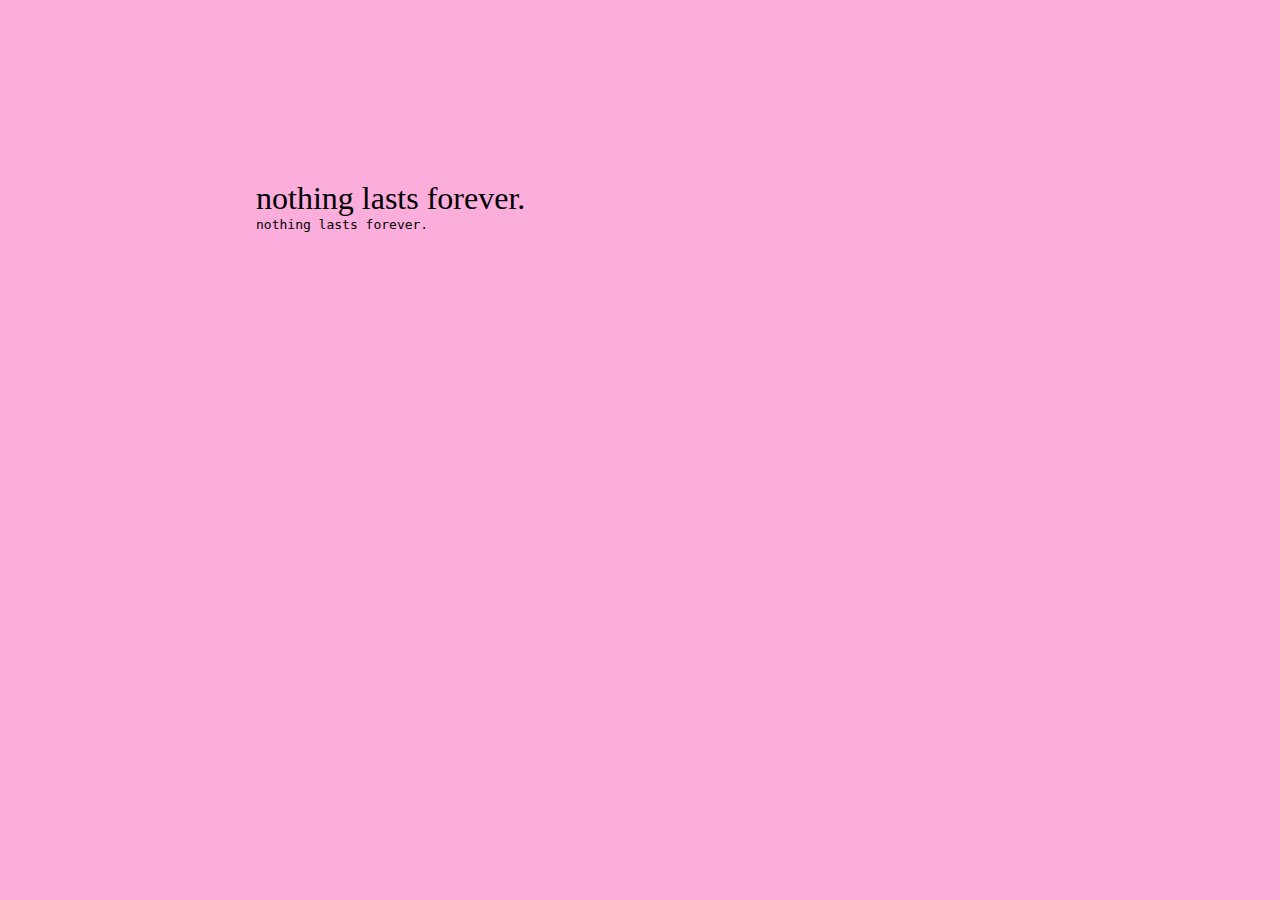
==== droqever2/pages/404-page.html @ 9a151759 "changes to droqever2" ====
<!DOCTYPE html>
<html>
	<head>
		<title>droqever</title>
		<style>
			body {
				transition: background-color 9s ease-in-out;
				background-color: #ffffff;
			}
			div#message {
				position:absolute;
				left:50vw; top:20vh;
				width:60vw; margin-left:-30vw;
				text-align:justify;
				min-width:400px;
				max-width:640px;
			}
			.pecita {
				font-family: Pecita; src: url('Pecita.otf');
				font-size: 2em;
			}
			.notpecita {
				font-family: monospace;
				font-size: 1em
			}
			div#message a {
				text-decoration: underline;
				color: black;
			}
			div#message a:hover {
				text-decoration: none;
				background-color: black;
				color: white;
				cursor: crosshair;
			}
			div.section {
				margin-bottom: 2em;
			}
		</style>
	</head>
	<body>
		<div id="message">
			<div class="section" id="section1">
				<div class="pecita">nothing lasts forever.</div>
				<div class="notpecita">nothing lasts forever.</div>
			</div>
			<div class="section" id="section2">
				<div class="pecita">you are on “droqever.com,” maybe looking for a game? well . . . sometimes these links expire. dat's life.</div>
				<div class="notpecita">you are on “droqever.com,” maybe looking for a game? well . . . sometimes these links expire. dat's life.</div>
			</div>
			<div class="section" id="section3">
				<div class="pecita">want more games?<br/>lookit
					<a href='https://droqen.itch.io/'>droqen.itch.io</a> or maybe follow me on like,
					<a href='https://twitter.com/droqen'>twitter</a>, or
					<a href='https://mastodon.social/@droqen'>mastodon</a>, or
					<a href='https://cohost.org/droqen'>cohost</a>, or
					<a href='https://www.instagram.com/droqen2'>instagram</a>, or
					<a href='https://bsky.app/profile/droqen.bsky.social'>bluesky</a>, or one o' those other fuckin' websites.</div>
				<div class="notpecita">want more games?<br/>lookit
					<a href='https://droqen.itch.io/'>droqen.itch.io</a> or maybe follow me on like,
					<a href='https://twitter.com/droqen'>twitter</a>, or
					<a href='https://mastodon.social/@droqen'>mastodon</a>, or
					<a href='https://cohost.org/droqen'>cohost</a>, or
					<a href='https://www.instagram.com/droqen2'>instagram</a>, or
					<a href='https://bsky.app/profile/droqen.bsky.social'>bluesky</a>, or one o' those other . . . websites.</div>
			</div>
			<div class="section" id="section4">
				<div class="pecita">~love, droqen.</div>
				<!-- <div class="notpecita">~love, droqen.</div> -->
			</div>
		</div>
		<script>
			function getRandomColor() {
				var letters = 'ABCDEF'; // '0123456789ABCDEF';
				var numletters = 6; // 16
				var color = '#';
				for (var i = 0; i < 6; i++) {
					color += letters[Math.floor(Math.random() * numletters)];
				}
				return color;
			}
			document.body.style.backgroundColor = getRandomColor();
			setTimeout(() => {
				document.body.style.backgroundColor = getRandomColor();
				setInterval(() => {
					document.body.style.backgroundColor = getRandomColor();
				}, 10000);
			}, 1);
			
			[
				["section2",1500],
				["section3",5500],
				["section4",8000],
			].forEach((sectionArray) => {
				var section = document.getElementById(sectionArray[0]);
				section.style.opacity = 0;
				section.style.pointerEvents = 'none';
				setTimeout(() => {
					section.style.transition = 'opacity 1s ease';
					section.style.opacity = 1;
					section.style.pointerEvents = '';
				}, sectionArray[1]);
			});
		</script>
	</body>
</html>
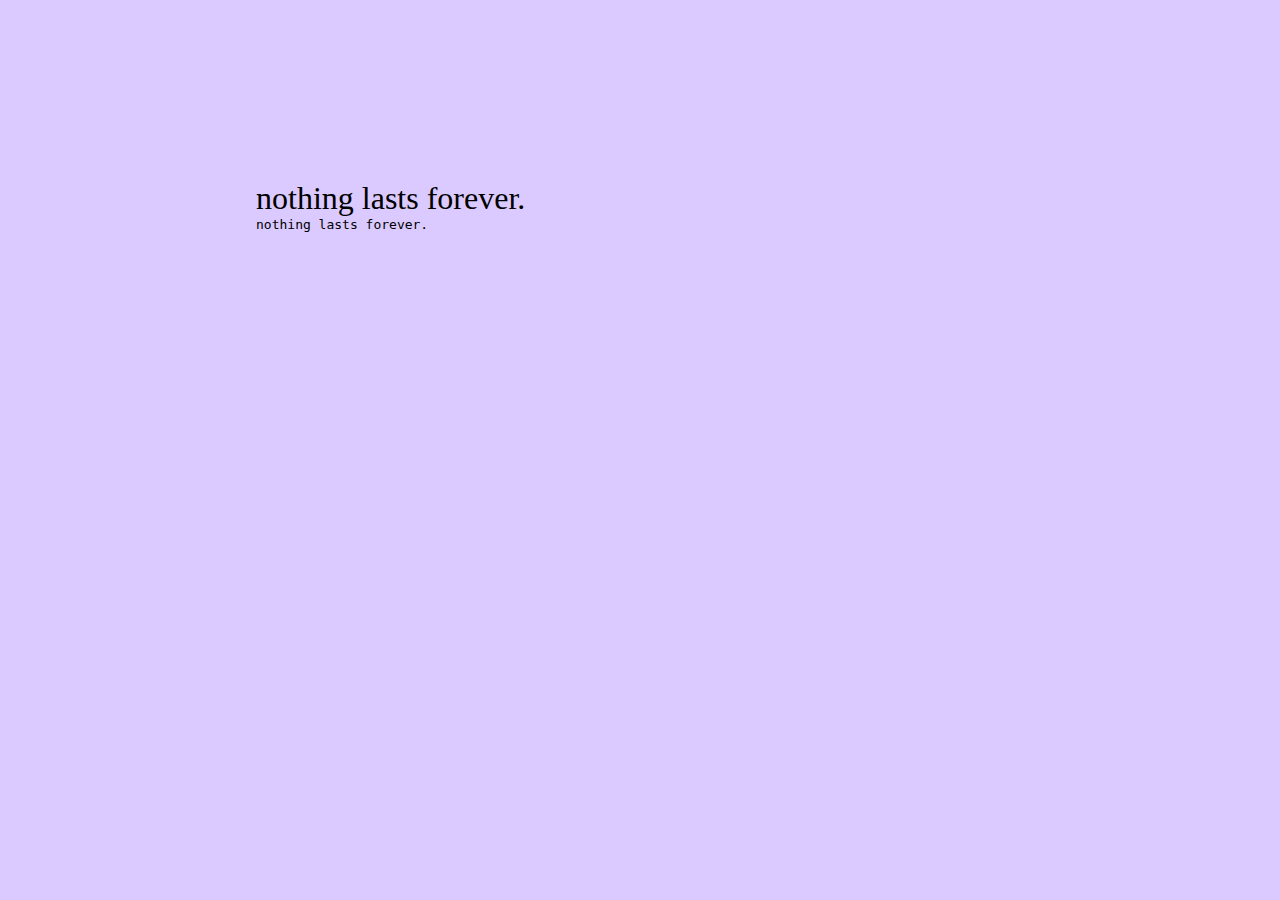
==== commit c3db8742: "bg colours, formatting on game page" ====
--- a/droqever2/pages/404-page.html
+++ b/droqever2/pages/404-page.html
@@ -86,7 +86,8 @@
 					document.body.style.backgroundColor = getRandomColor();
 				}, 10000);
 			}, 1);
-			
+		</script>
+		<script>	
 			[
 				["section2",1500],
 				["section3",5500],
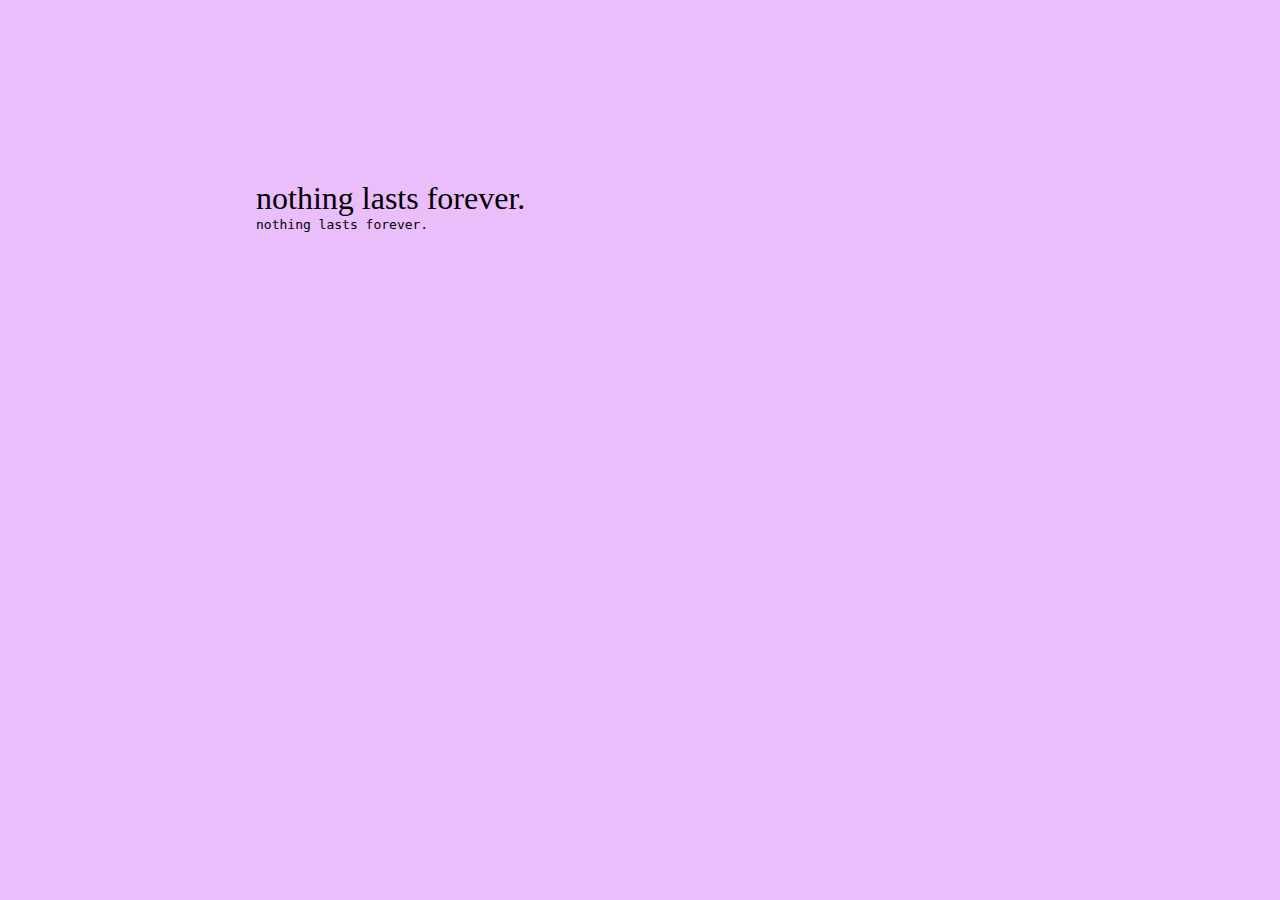
==== commit b835085a: "Pecita works on ios now" ====
--- a/droqever2/pages/404-page.html
+++ b/droqever2/pages/404-page.html
@@ -3,6 +3,10 @@
 	<head>
 		<title>droqever</title>
 		<style>
+			@font-face {
+				font-family: Pecita;
+				src: url("Pecita.otf") format("opentype");
+			}
 			body {
 				transition: background-color 9s ease-in-out;
 				background-color: #ffffff;
@@ -16,7 +20,7 @@
 				max-width:640px;
 			}
 			.pecita {
-				font-family: Pecita; src: url('Pecita.otf');
+				font-family: Pecita;
 				font-size: 2em;
 			}
 			.notpecita {
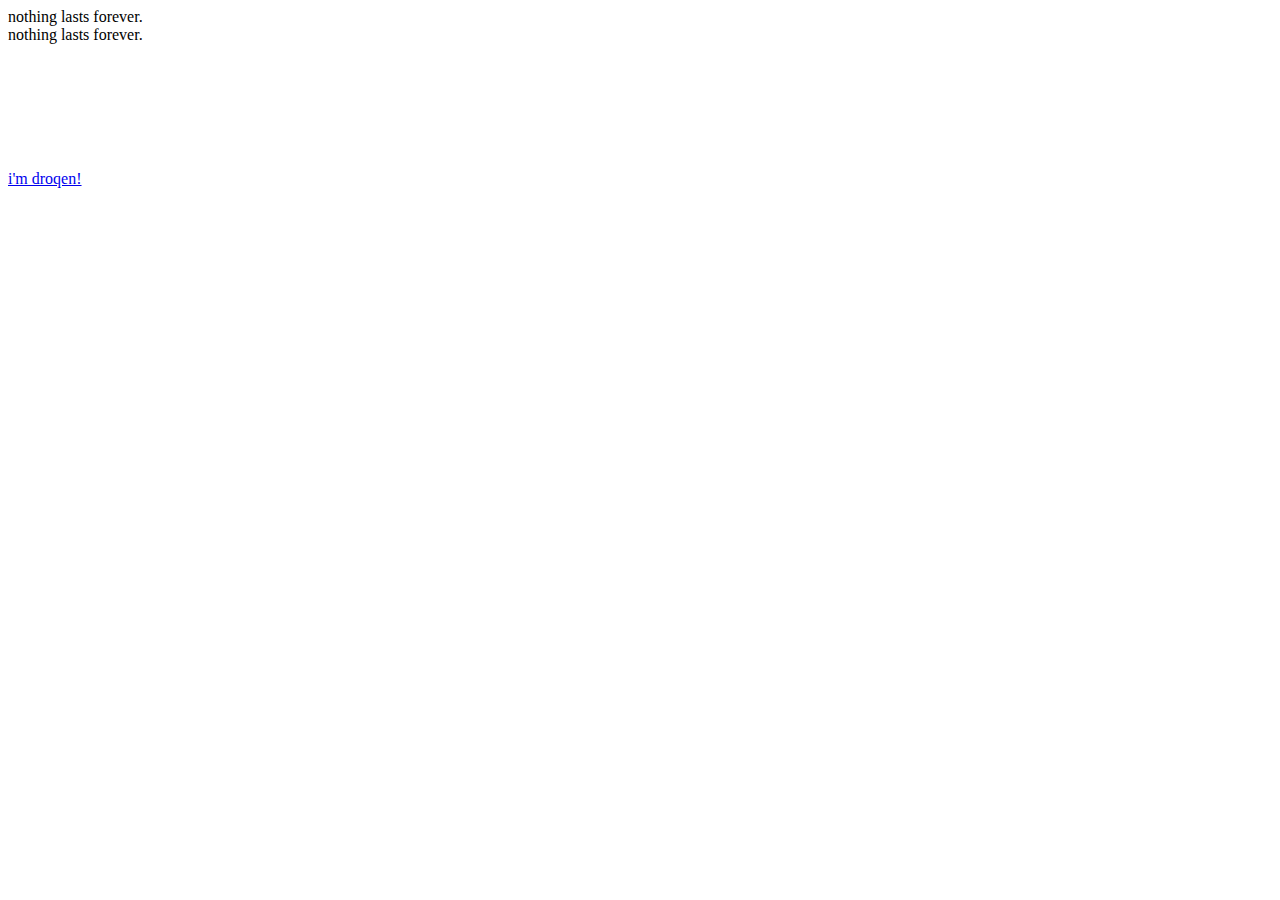
==== commit 9c99b7c2: "i can now upload games and edit them :)" ====
--- a/droqever2/pages/404-page.html
+++ b/droqever2/pages/404-page.html
@@ -1,46 +1,12 @@
 <!DOCTYPE html>
-<html>
+<html lang="en">
 	<head>
+		<meta charset="utf-8">
+		<meta name="HandheldFriendly" content="True">
+		<meta name="MobileOptimized" content="320">
+		<meta name="viewport" content="width=device-width, user-scalable=no, initial-scale=1.0">
+		<link rel="stylesheet" href="/scripts/corestyle.css">
 		<title>droqever</title>
-		<style>
-			@font-face {
-				font-family: Pecita;
-				src: url("Pecita.otf") format("opentype");
-			}
-			body {
-				transition: background-color 9s ease-in-out;
-				background-color: #ffffff;
-			}
-			div#message {
-				position:absolute;
-				left:50vw; top:20vh;
-				width:60vw; margin-left:-30vw;
-				text-align:justify;
-				min-width:400px;
-				max-width:640px;
-			}
-			.pecita {
-				font-family: Pecita;
-				font-size: 2em;
-			}
-			.notpecita {
-				font-family: monospace;
-				font-size: 1em
-			}
-			div#message a {
-				text-decoration: underline;
-				color: black;
-			}
-			div#message a:hover {
-				text-decoration: none;
-				background-color: black;
-				color: white;
-				cursor: crosshair;
-			}
-			div.section {
-				margin-bottom: 2em;
-			}
-		</style>
 	</head>
 	<body>
 		<div id="message">
@@ -59,38 +25,25 @@
 					<a href='https://mastodon.social/@droqen'>mastodon</a>, or
 					<a href='https://cohost.org/droqen'>cohost</a>, or
 					<a href='https://www.instagram.com/droqen2'>instagram</a>, or
-					<a href='https://bsky.app/profile/droqen.bsky.social'>bluesky</a>, or one o' those other fuckin' websites.</div>
+					<a href='https://bsky.app/profile/droqen.bsky.social'>bluesky</a>, or any number of other places on the internet . . .</div>
 				<div class="notpecita">want more games?<br/>lookit
 					<a href='https://droqen.itch.io/'>droqen.itch.io</a> or maybe follow me on like,
 					<a href='https://twitter.com/droqen'>twitter</a>, or
 					<a href='https://mastodon.social/@droqen'>mastodon</a>, or
 					<a href='https://cohost.org/droqen'>cohost</a>, or
 					<a href='https://www.instagram.com/droqen2'>instagram</a>, or
-					<a href='https://bsky.app/profile/droqen.bsky.social'>bluesky</a>, or one o' those other . . . websites.</div>
+					<a href='https://bsky.app/profile/droqen.bsky.social'>bluesky</a>, or any number of other places on the internet . . .</div>
 			</div>
 			<div class="section" id="section4">
 				<div class="pecita">~love, droqen.</div>
 				<!-- <div class="notpecita">~love, droqen.</div> -->
 			</div>
+			
 		</div>
-		<script>
-			function getRandomColor() {
-				var letters = 'ABCDEF'; // '0123456789ABCDEF';
-				var numletters = 6; // 16
-				var color = '#';
-				for (var i = 0; i < 6; i++) {
-					color += letters[Math.floor(Math.random() * numletters)];
-				}
-				return color;
-			}
-			document.body.style.backgroundColor = getRandomColor();
-			setTimeout(() => {
-				document.body.style.backgroundColor = getRandomColor();
-				setInterval(() => {
-					document.body.style.backgroundColor = getRandomColor();
-				}, 10000);
-			}, 1);
-		</script>
+
+		<div id="imdroqen"><a href='/droqen.php'>i'm droqen!</a></div>
+
+		<script src="/scripts/cycling_pastel_bg.js"></script>
 		<script>	
 			[
 				["section2",1500],
@@ -107,5 +60,6 @@
 				}, sectionArray[1]);
 			});
 		</script>
+
 	</body>
 </html>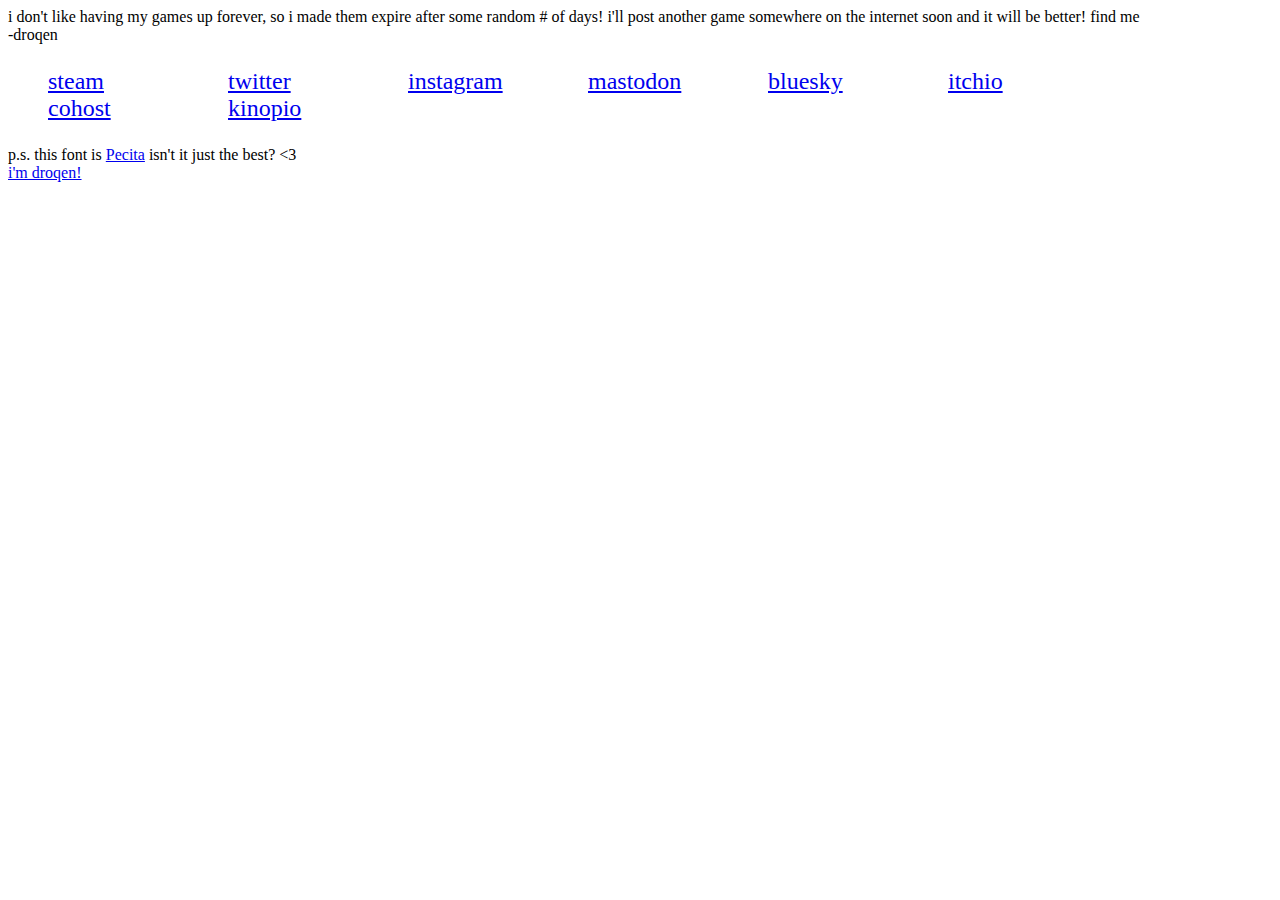
==== commit 8fdc9298: "took myself less sdamn seriouslyt" ====
--- a/droqever2/pages/404-page.html
+++ b/droqever2/pages/404-page.html
@@ -10,56 +10,28 @@
 	</head>
 	<body>
 		<div id="message">
-			<div class="section" id="section1">
-				<div class="pecita">nothing lasts forever.</div>
-				<div class="notpecita">nothing lasts forever.</div>
-			</div>
-			<div class="section" id="section2">
-				<div class="pecita">you are on “droqever.com,” maybe looking for a game? well . . . sometimes these links expire. dat's life.</div>
-				<div class="notpecita">you are on “droqever.com,” maybe looking for a game? well . . . sometimes these links expire. dat's life.</div>
-			</div>
-			<div class="section" id="section3">
-				<div class="pecita">want more games?<br/>lookit
-					<a href='https://droqen.itch.io/'>droqen.itch.io</a> or maybe follow me on like,
-					<a href='https://twitter.com/droqen'>twitter</a>, or
-					<a href='https://mastodon.social/@droqen'>mastodon</a>, or
-					<a href='https://cohost.org/droqen'>cohost</a>, or
-					<a href='https://www.instagram.com/droqen2'>instagram</a>, or
-					<a href='https://bsky.app/profile/droqen.bsky.social'>bluesky</a>, or any number of other places on the internet . . .</div>
-				<div class="notpecita">want more games?<br/>lookit
-					<a href='https://droqen.itch.io/'>droqen.itch.io</a> or maybe follow me on like,
-					<a href='https://twitter.com/droqen'>twitter</a>, or
-					<a href='https://mastodon.social/@droqen'>mastodon</a>, or
-					<a href='https://cohost.org/droqen'>cohost</a>, or
-					<a href='https://www.instagram.com/droqen2'>instagram</a>, or
-					<a href='https://bsky.app/profile/droqen.bsky.social'>bluesky</a>, or any number of other places on the internet . . .</div>
-			</div>
-			<div class="section" id="section4">
-				<div class="pecita">~love, droqen.</div>
-				<!-- <div class="notpecita">~love, droqen.</div> -->
-			</div>
-			
+			i don't like having my games up forever, so i made them expire after some random # of days!
+			i'll post another game somewhere on the internet soon and it will be better! find me<br/>
+			-droqen<br/>
+			<ul class="pecita" id="alllinks" style="font-size: 1.5em; text-align: left;">
+				<div style='display:inline-block; width:180px;'><a href='https://droqen.itch.io/'>itchio</a></div>
+				<div style='display:inline-block; width:180px;'><a href='https://twitter.com/droqen'>twitter</a></div>
+				<div style='display:inline-block; width:180px;'><a href='https://mastodon.social/@droqen'>mastodon</a></div>
+				<div style='display:inline-block; width:180px;'><a href='https://cohost.org/droqen'>cohost</a></div>
+				<div style='display:inline-block; width:180px;'><a href='https://www.instagram.com/droqen2'>instagram</a></div>
+				<div style='display:inline-block; width:180px;'><a href='https://bsky.app/profile/droqen.bsky.social'>bluesky</a></div>
+				<div style='display:inline-block; width:180px;'><a href='https://kinopio.club/droqen-entrance-c6rgUnlHCH8386yogunZ-'>kinopio</a></div>
+				<div style='display:inline-block; width:180px;'><a href='https://store.steampowered.com/developer/droqen'>steam</a></div>
+			</ul>
+			p.s. this font is <a href='https://pecita.eu/' style="font-family: Pecita;">Pecita</a> isn't it just the best? <3
 		</div>
-
 		<div id="imdroqen"><a href='/droqen.php'>i'm droqen!</a></div>
-
 		<script src="/scripts/cycling_pastel_bg.js"></script>
-		<script>	
-			[
-				["section2",1500],
-				["section3",5500],
-				["section4",8000],
-			].forEach((sectionArray) => {
-				var section = document.getElementById(sectionArray[0]);
-				section.style.opacity = 0;
-				section.style.pointerEvents = 'none';
-				setTimeout(() => {
-					section.style.transition = 'opacity 1s ease';
-					section.style.opacity = 1;
-					section.style.pointerEvents = '';
-				}, sectionArray[1]);
-			});
+		<script>
+			var el = document.getElementById('alllinks');
+			for (var i = el.children.length; i >= 0; i--) {
+				el.appendChild(el.children[Math.random() * i | 0]);
+			}
 		</script>
-
 	</body>
 </html>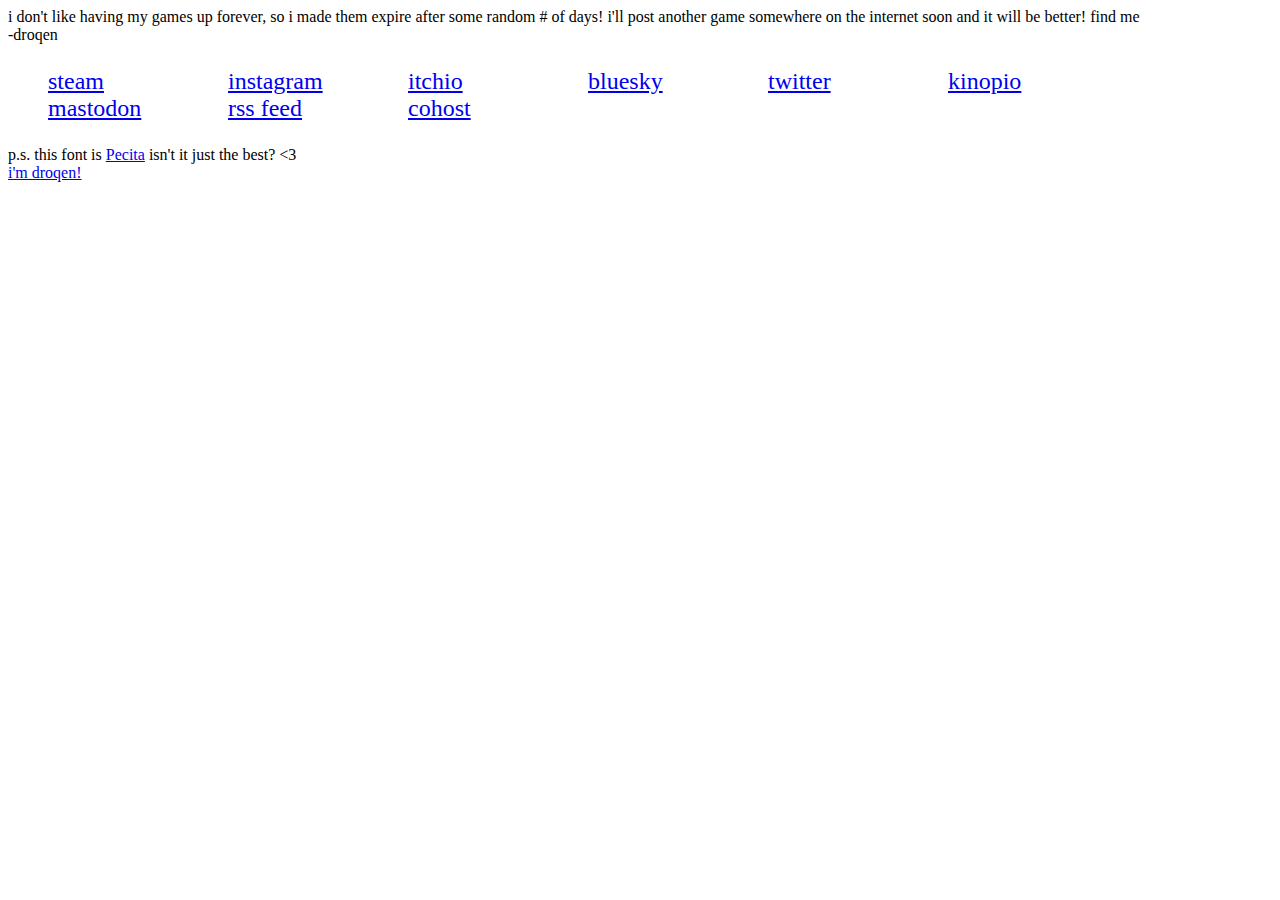
==== commit 7ecc3087: "more rss feed stuff" ====
--- a/droqever2/pages/404-page.html
+++ b/droqever2/pages/404-page.html
@@ -22,6 +22,7 @@
 				<div style='display:inline-block; width:180px;'><a href='https://bsky.app/profile/droqen.bsky.social'>bluesky</a></div>
 				<div style='display:inline-block; width:180px;'><a href='https://kinopio.club/droqen-entrance-c6rgUnlHCH8386yogunZ-'>kinopio</a></div>
 				<div style='display:inline-block; width:180px;'><a href='https://store.steampowered.com/developer/droqen'>steam</a></div>
+				<div style='display:inline-block; width:180px;'><a href='https://droqever.com/rss.php'>rss feed</a></div>
 			</ul>
 			p.s. this font is <a href='https://pecita.eu/' style="font-family: Pecita;">Pecita</a> isn't it just the best? <3
 		</div>
